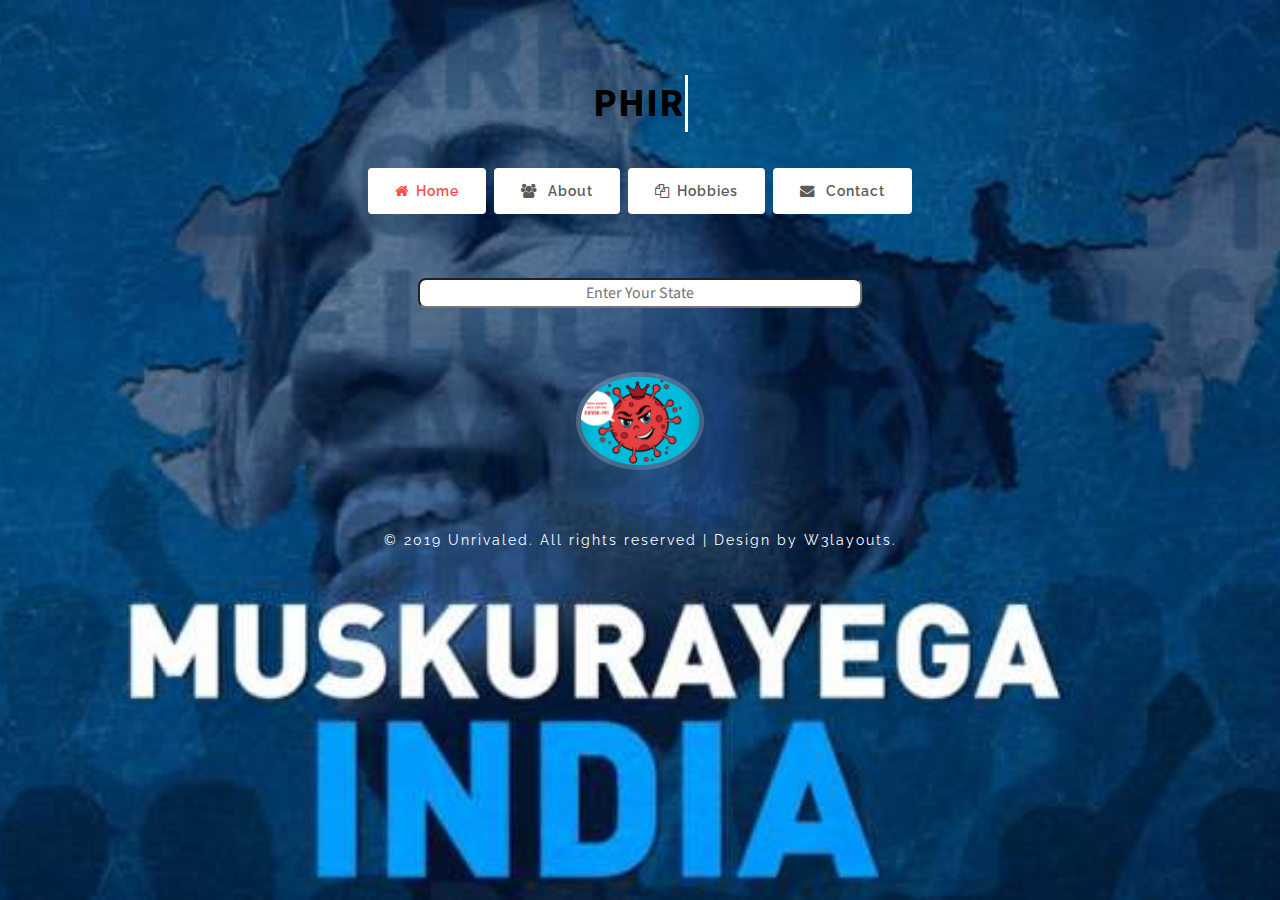
==== index.html @ 1aef594d "a" ====
<!--
Author: W3layouts
Author URL: http://w3layouts.com
License: Creative Commons Attribution 3.0 Unported
License URL: http://creativecommons.org/licenses/by/3.0/
-->

<!DOCTYPE html>
<html lang="zxx">

<head>
    <title>Unrivaled Personal Category Bootstrap Responsive Template | Home :: W3layouts</title>
    <!-- Meta tag Keywords -->
    <meta name="viewport" content="width=device-width, initial-scale=1">
    <meta charset="UTF-8" />
    <meta name="keywords" content="Unrivaled Responsive web template, Bootstrap Web Templates, Flat Web Templates, Android Compatible web template, Smartphone Compatible web template, free webdesigns for Nokia, Samsung, LG, SonyEricsson, Motorola web design" />
    <script>
        addEventListener("load", function() {
            setTimeout(hideURLbar, 0);
        }, false);

        function hideURLbar() {
            window.scrollTo(0, 1);
        }
    </script>
    <!-- //Meta tag Keywords -->
    <!-- Custom-Files -->
    <link rel="stylesheet" href="css/bootstrap.css">
    <!-- Bootstrap-Core-CSS -->
    <link rel="stylesheet" href="css/style.css" type="text/css" media="all" />
    <!-- Style-CSS -->
    <!-- font-awesome-icons -->
    <link href="css/font-awesome.css" rel="stylesheet">
    <!-- //font-awesome-icons -->
    <!-- /Fonts -->
    <link href="//fonts.googleapis.com/css?family=Source+Sans+Pro:200,200i,300,300i,400,400i,600,600i,700,700i,900" rel="stylesheet">
    <link href="//fonts.googleapis.com/css?family=Raleway:100,100i,200,200i,300,300i,400,400i,500,500i,600,600i,700,700i,800" rel="stylesheet">
    <!-- //Fonts -->
    <style>
        input{
            border-radius: 8px;
        }
    </style>

</head>

<body>

    <!-- mian-content -->
    <div class="main-banner" id="home">

        <!--/banner-->
        <div class="banner-info">
            <div class="w3pvt-logo text-center">
                <h1>
                    <a style="color: black" href="" class="typewrite" data-period="2000" data-type='[ "Phir Muskuraega", "India", "Phir Jeet Jayega India", "Phir Muskuraega India" ]'>
                      <span class="wrap"></span>
                    </a>
                  </h1>
            </div>
            <div class="middile-inner-con">
                <div class="tab-main mx-auto">

                    <input id="tab1" type="radio" name="tabs" class="w3layouts-sm" checked>
                    <label for="tab1"><span class="fa fa-home" aria-hidden="true"></span>Home</label>

                    <input id="tab2" type="radio" class="w3layouts-sm" name="tabs">
                    <label for="tab2"><span class="fa fa-users" aria-hidden="true"></span> About</label>

                    <input id="tab3" type="radio" class="w3layouts-sm" name="tabs">
                    <label for="tab3"><span class="fa fa-files-o" aria-hidden="true"></span>Hobbies</label>
                    <input id="tab4" type="radio" class="w3layouts-sm" name="tabs">
                    <label for="tab4"><span class="fa fa-envelope" aria-hidden="true"></span> Contact</label>
                    <section id="content1" class="inner-w3layouts-wrap">
                        <input type="text" name="state" placeholder="Enter Your State" size="50" id="input" style="text-align: center;"><br>
                    </section>
                    <section id="content1" class="inner-w3layouts-wrap">
                        <img src="images/admin.jpg" class="admin img-fluid" alt="mobile-image" height="128" width="128" onclick=func() > 
                    </section>
                    <section id="content2" class="inner-w3layouts-wrap">
                        <h3 class="head-w3ls">What I do</h3>
                        
                    </section>
                    <section id="content4" class="inner-w3layouts-wrap">
                        <h3 class="head-w3ls"> Get In Touch</h3>
                        <form name="contact-form" class="contact-form" method="post" action="#">
                            <div class="row">
                                <div class="col-6 con-gd">
                                    <div class="form-group">
                                        <p>Name *</p>
                                        <input type="text" class="form-control" id="name" placeholder="" name="name" required="">
                                    </div>
                                    <div class="form-group">
                                        <p>Email *</p>
                                        <input type="email" class="form-control" id="email" placeholder="" name="email" required="">
                                    </div>

                                </div>
                                <div class="col-6 con-gd">
                                    <div class="form-group">
                                        <p>Send a Message *</p>
                                        <textarea name="Message" placeholder="" required=""></textarea>
                                    </div>

                                </div>

                            </div>
                            <div class="form-group">

                                <button type="submit" class="btn btn-default">Submit</button>
                            </div>

                        </form>
                        <ul class="w3pvt_social_list list-unstyled mt-4">
                            <li>
                                <a href="#" class="w3layouts-icon">
                                    <span class="fa fa-facebook-f"></span>
                                </a>
                            </li>
                            <li>
                                <a href="#" class="w3layouts-icon">
                                    <span class="fa fa-twitter"></span>
                                </a>
                            </li>
                            <li>
                                <a href="#" class="w3layouts-icon">
                                    <span class="fa fa-dribbble"></span>
                                </a>
                            </li>
                            <li>
                                <a href="#" class="w3layouts-icon">
                                    <span class="fa fa-google-plus"></span>
                                </a>
                            </li>
                        </ul>
                    </section>

                </div>
                <!--// banner-inner -->
            </div>
        </div>
        <div class="copy-w3layouts-right text-center pb-3" style="color: black;">
            <p>© 2019 Unrivaled. All rights reserved | Design by
                <a href="http://w3layouts.com"> W3layouts.</a>
            </p>

        </div>
    </div>
    <!--//main-content-->

<script src="index.js"></script>
</body>

</html>
---- css/style.css ----
/*--
	Author: W3Layouts
	Author URL: http://w3layouts.com
	License: Creative Commons Attribution 3.0 Unported
	License URL: http://creativecommons.org/licenses/by/3.0/
--*/

html,
body {
    margin: 0;
    font-size: 100%;
    background: #fff;
    font-family: 'Raleway', sans-serif;
    scroll-behavior: smooth;
}

body a {
    text-decoration: none;
    transition: 0.5s all;
    -webkit-transition: 0.5s all;
    -moz-transition: 0.5s all;
    -o-transition: 0.5s all;
    -ms-transition: 0.5s all;
}

a:hover {
    text-decoration: none;
}

input[type="button"],
input[type="submit"],
input[type="text"],
input[type="email"],
input[type="search"] {
    transition: 0.5s all;
    -webkit-transition: 0.5s all;
    -moz-transition: 0.5s all;
    -o-transition: 0.5s all;
    -ms-transition: 0.5s all;
    font-family: 'Source Sans Pro', sans-serif;
}

h1,
h2,
h3,
h4,
h5,
h6 {
    margin: 0;
    letter-spacing: 1px;
    font-weight: 600;
    font-family: 'Source Sans Pro', sans-serif;
}

p {
    font-size: 0.9em;
    color: #fff;
    line-height: 1.9em;
    letter-spacing: 1px;
    margin-bottom: 0;
}

ul {
    margin: 0;
    padding: 0;
}


.breadcrumb,
ol {
    margin-bottom: 0 !important;
}

/*--/banner --*/

.main-banner {
    background: url(../images/muskuraegaindia.jpg)no-repeat center;
    -webkit-background-size: cover;
    -moz-background-size: cover;
    -o-background-size: cover;
    -ms-background-size: cover;
    background-size: cover;
    position: relative;
    min-height: 100vh;
}

.banner-info {
    padding-top: 5em;
}

.w3pvt-logo a {
    display: initial;
    margin: 0;
    letter-spacing: 1px;
    color: #fff;
    font-size: 1em;
    font-weight: 700;
    text-shadow: 2px 5px 3px rgba(0, 0, 0, 0.06);
    text-transform: uppercase;
}

/*--//banner --*/
/*--/content --*/
img.admin {
    border-radius: 50%;
    -webkit-border-radius: 50%;
    -moz-border-radius: 50%;
    -ms-border-radius: 50%;
    -o-border-radius: 50%;
    background: #dff0f738;
    padding: 0.3em;
    margin-bottom: 1em;
}

.inner-w3layouts-wrap h2,
.head-w3ls {
    color: #fff;
    font-size: 1.4em;
    text-transform: uppercase;
    letter-spacing: 2px;
    text-shadow: 2px 5px 3px rgba(0, 0, 0, 0.06);
    margin: 0em 0 1.5em 0;
}

.inner-w3layouts-wrap h4 {
    color: #fff;
    font-size: 1em;
    text-transform: uppercase;
    letter-spacing: 2px;
    text-shadow: 2px 5px 3px rgba(0, 0, 0, 0.06);
    margin: 0.5em 0 3em 0;
}


/*--//content --*/
/*--/tab-content --*/
.tab-main {
    padding: 40px 0;
    border: none;
    background: transparent;
    box-shadow: none;
    width: 80%;
    text-align: center;
}

.inner-w3layouts-wrap {
    margin: 0 auto;
    width: 55%;
    padding-top: 4em;
    text-align: center;

}

.tab-main section {
    display: none;
}

.tab-main input.w3layouts-sm {
    display: none;
}



.tab-main label {
    display: inline-block;
    padding: 10px 25px;
    font-weight: 600;
    text-align: center;
    color: #595a5a;
    border: 2px solid #ffffff47;
    border-radius: 4px;
    background: #fff;
    margin: 0 2px;
    font-size: 0.9em;
    letter-spacing: 1px;
    font-family: 'Raleway', sans-serif;
}

.tab-main span {
    margin-right: 0.5em;
}

/*----*
.tab-main label:before {
    font-family: fontawesome;
    font-weight: normal;
    margin-right: 10px;
    opacity: 0;
    display: none;
}

.tab-main label[for*='1']:before {
    content: '\f1cb';
}

.tab-main label[for*='2']:before {
    content: '\f17d';
}

.tab-main label[for*='3']:before {
    content: '\f16c';
}

.tab-main label[for*='4']:before {
    content: '\f171';
}
/*----*/
.tab-main label:hover {
    color: #ff4c4c;
    cursor: pointer;
}

.tab-main input:checked + label {
    color: #ff4c4c;
    border: 2px solid #fff;
    background: #fff;
    /* border-top: 2px solid #FC427B; */
    /* border-bottom: 1px solid #fff; */
    border-radius: 4px;
}

.tab-main #tab1:checked ~ #content1,
.tab-main #tab2:checked ~ #content2,
.tab-main #tab3:checked ~ #content3,
.tab-main #tab4:checked ~ #content4 {
    display: block;
}

@media screen and (max-width: 800px) {
    .tab-main label:before {
        margin: 0;
        font-size: 18px;
    }
}

@media screen and (max-width: 500px) {
    .tab-main label {
        padding: 15px;
    }
}

/*--//tab-content --*/
/*-- /gallery --*/
h4.sub-title.two {
    color: #fd0;
}

.gal-img {
    padding: 0;
}

.gal-img img {
    border-radious: 0px;
}



/*--//gallery--*/

/*--//gallery--*/
.contact-form .form-control input {
    display: block;

}

form.contact-form {
    margin-top: 2em;
}


.contact-form .form-control,
.contact-form textarea {
    padding: 1em 1em;
    color: #495057;
    border: none;
    border-radius: 0px;
    outline: none;
    font-size: 0.9em;
    letter-spacing: 1px;
}

.contact-form textarea {
    min-height: 10em;
    -webkit-appearance: none;
    width: 100%;
}

.contact-form p {
    font-weight: 600;
    letter-spacing: 2px;
    color: #fff;
    font-size: 0.85em;
    text-align: left;
}

.contact-form button.btn {
    background: #ff4c4c;
    padding: 0.8em 3em;
    font-size: 15px;
    letter-spacing: 2px;
    color: #fff;
    border-radius: 0px;

    text-transform: uppercase;
    font-weight: 800;
    transition: 0.5s all;
    -webkit-transition: 0.5s all;
    -moz-transition: 0.5s all;
    -o-transition: 0.5s all;
    -ms-transition: 0.5s all;
    border: none;
}

.contact-form button.btn:hover {
    opacity: 0.8;
}

/* //contact form */

.copy-w3layouts-right p {

    letter-spacing: 2px;
}

.copy-w3layouts-right p a {
    color: #fff;
}

.copy-w3layouts-right p a:hover {
    opacity: 0.8;
}

.w3pvt_social_list li {
    display: inline-block;
}

.w3pvt_social_list li a {
    width: 34px;
    height: 34px;
    border-radius: 50%;
    -webkit-border-radius: 50%;
    -moz-border-radius: 50%;
    -o-border-radius: 50%;
    margin: 0.5em;
    background: #fff;
    display: inline-block;

}

.w3pvt_social_list li a span {
    color: #333;
    font-size: 0.9em;
    text-align: center;
    margin: 0;
    line-height: 2.5em;
}


/*--/responsive--*/
@media(max-width:1024px) {
    .tab-main {
        padding: 40px 0;
        width: 90%;
    }
}

@media(max-width:991px) {
    .popup {
        width: 40%;
    }
}

@media(max-width:800px) {
    .inner-w3layouts-wrap {
        margin: 0 auto;
        width: 90%;
        padding-top: 3em;
        text-align: center;
    }

    .banner-info {
        padding-top: 3.5em;
    }
}

@media(max-width:768px) {
    .tab-main {
        padding: 40px 0;
        width: 92%;
    }
}

@media(max-width:640px) {
    .popup {
        width: 40%;
    }

    .tab-main {
        padding: 40px 0;
        width: 95%;
    }

    .tab-main label {
        padding: 10px 18px;
    }
}

@media(max-width:480px) {

    .inner-w3layouts-wrap h2,
    .head-w3ls {
        font-size: 1.2em;
        letter-spacing: 2px;
        margin: 0em 0 1em 0;
    }

    .inner-w3layouts-wrap h4 {
        font-size: 0.9em;
        letter-spacing: 2px;
        margin: 0.5em 0 2em 0;
    }

    .tab-main label {
        padding: 10px 10px;
    }

    .tab-main span {
        margin-right: 0.2em;
    }
}

@media(max-width:414px) {
    p {
        font-size: 0.85em;

    }

    .w3pvt-logo a {
        font-size: 0.9em;
    }

    .banner-info {
        padding-top: 1.5em;
    }

    .tab-main {
        padding: 22px 0;
        width: 100%;
    }

    .tab-main label {
        padding: 6px 7px;
        font-size: 0.8em;
    }

    .contact-form textarea {
        min-height: 8.5em;
    }

    img.admin {
        padding: 0.3em;
        margin-bottom: 1em;
        width: 30%;
    }

    .inner-w3layouts-wrap {
        margin: 0 auto;
        width: 90%;
        padding-top: 2em;
    }

    form.contact-form {
        margin-top: 2em;
    }

    .contact-form button.btn {
        padding: 0.7em 2em;
        font-size: 14px;
        letter-spacing: 2px;
    }
}

@media(max-width:384px) {}

@media(max-width:375px) {}

/*--//responsive--*/
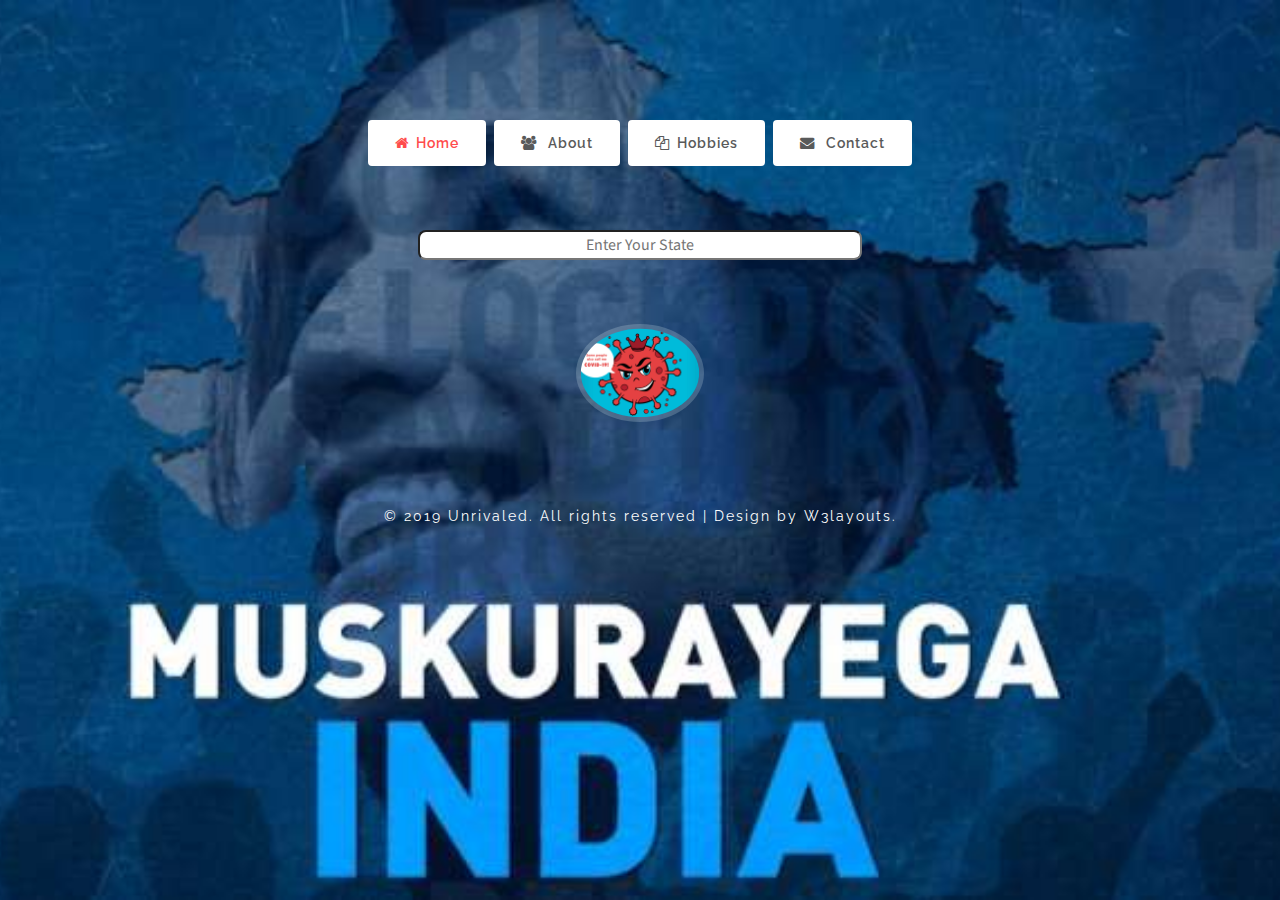
==== commit aa125e70: "b" ====
--- a/index.html
+++ b/index.html
@@ -9,7 +9,7 @@
 <html lang="zxx">
 
 <head>
-    <title>Unrivaled Personal Category Bootstrap Responsive Template | Home :: W3layouts</title>
+    <title>Home</title>
     <!-- Meta tag Keywords -->
     <meta name="viewport" content="width=device-width, initial-scale=1">
     <meta charset="UTF-8" />
@@ -53,7 +53,7 @@
         <div class="banner-info">
             <div class="w3pvt-logo text-center">
                 <h1>
-                    <a style="color: black" href="" class="typewrite" data-period="2000" data-type='[ "Phir Muskuraega", "India", "Phir Jeet Jayega India", "Phir Muskuraega India" ]'>
+                    <a href="" class="typewrite" data-period="2000" data-type='[ "Phir Muskurayega", "India", "Phir Jeet Jayega India", "Phir Muskurayega India" ]'>
                       <span class="wrap"></span>
                     </a>
                   </h1>
@@ -72,7 +72,7 @@
                     <input id="tab4" type="radio" class="w3layouts-sm" name="tabs">
                     <label for="tab4"><span class="fa fa-envelope" aria-hidden="true"></span> Contact</label>
                     <section id="content1" class="inner-w3layouts-wrap">
-                        <input type="text" name="state" placeholder="Enter Your State" size="50" id="input" style="text-align: center;"><br>
+                        <input type="text" name="state" placeholder="Enter Your State" size="50" id="ip1" style="text-align: center;"><br>
                     </section>
                     <section id="content1" class="inner-w3layouts-wrap">
                         <img src="images/admin.jpg" class="admin img-fluid" alt="mobile-image" height="128" width="128" onclick=func() > 
@@ -139,6 +139,7 @@
                 <!--// banner-inner -->
             </div>
         </div>
+        <div id="mapholder"></div><br>
         <div class="copy-w3layouts-right text-center pb-3" style="color: black;">
             <p>© 2019 Unrivaled. All rights reserved | Design by
                 <a href="http://w3layouts.com"> W3layouts.</a>
